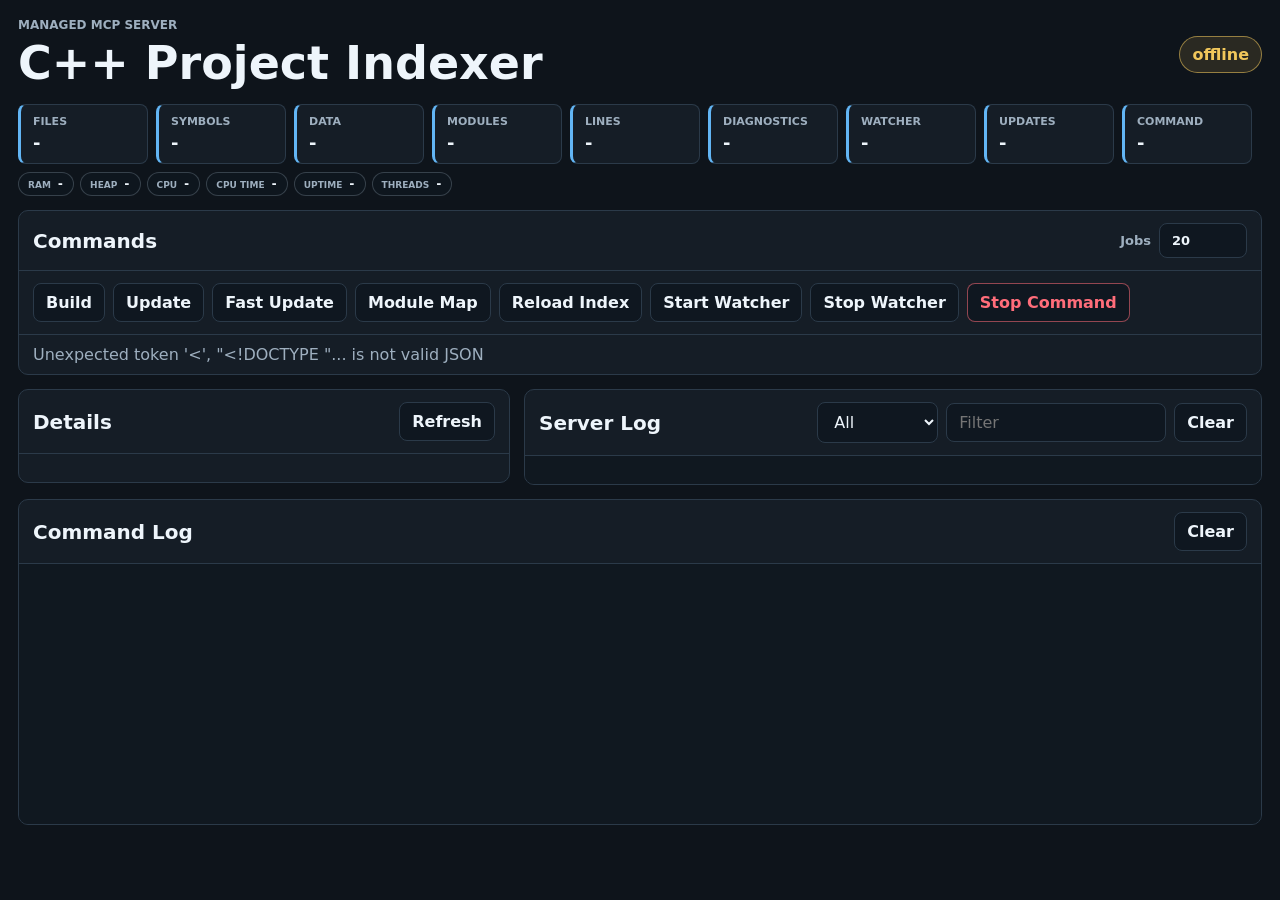
==== src/server/server_ui/index.html @ f4770967 "refactor: split cpp indexer sources into indexer, server, and ui packages Reorganize the C++ indexer" ====
<!doctype html>
<html lang="en">
  <head>
    <meta charset="utf-8" />
    <meta name="viewport" content="width=device-width, initial-scale=1" />
    <title>C++ Project Indexer</title>
    <link rel="stylesheet" href="./styles.css" />
  </head>
  <body>
    <main class="shell">
      <header class="hero">
        <div>
          <p class="eyebrow">Managed MCP Server</p>
          <h1>C++ Project Indexer</h1>
        </div>
        <div class="status-pill" id="statusPill">offline</div>
      </header>

      <section class="stats" aria-label="Indexer status">
        <article><span>Files</span><strong id="filesValue">-</strong></article>
        <article><span>Symbols</span><strong id="symbolsValue">-</strong></article>
        <article><span>Data</span><strong id="dataValue">-</strong></article>
        <article><span>Modules</span><strong id="modulesValue">-</strong></article>
        <article><span>Lines</span><strong id="linesValue">-</strong></article>
        <article><span>Diagnostics</span><strong id="diagnosticsValue">-</strong></article>
        <article><span>Watcher</span><strong id="watcherValue">-</strong></article>
        <article><span>Updates</span><strong id="updatesValue">-</strong></article>
        <article><span>Command</span><strong id="commandValue">-</strong></article>
      </section>

      <section class="process-stats" aria-label="Server process stats">
        <article class="process-badge" data-process-key="ramBytes"><span>RAM</span><strong id="ramValue">-</strong></article>
        <article class="process-badge" data-process-key="heapBytes"><span>Heap</span><strong id="heapValue">-</strong></article>
        <article class="process-badge" data-process-key="cpuCores"><span>CPU</span><strong id="cpuValue">-</strong></article>
        <article class="process-badge" data-process-key="cpuTimeSeconds"><span>CPU time</span><strong id="cpuTimeValue">-</strong></article>
        <article class="process-badge" data-process-key="uptimeSeconds"><span>Uptime</span><strong id="uptimeValue">-</strong></article>
        <article class="process-badge" data-process-key="threads"><span>Threads</span><strong id="threadsValue">-</strong></article>
      </section>

      <section class="panel">
        <div class="panel-header">
          <h2>Commands</h2>
          <label class="jobs-control">Jobs <input id="jobsInput" type="number" min="1" value="20" /></label>
        </div>
        <div class="command-grid">
          <button data-command="build">Build</button>
          <button data-command="update">Update</button>
          <button data-command="fast_update">Fast Update</button>
          <button data-command="module_map">Module Map</button>
          <button data-command="reload_index">Reload Index</button>
          <button data-command="start_watcher">Start Watcher</button>
          <button data-command="stop_watcher">Stop Watcher</button>
          <button class="danger" data-command="stop_command">Stop Command</button>
        </div>
        <div class="command-state" id="commandState">Command idle</div>
      </section>

      <section class="grid">
        <article class="panel" id="detailsPanel">
          <div class="panel-header">
            <h2>Details</h2>
            <button id="refreshButton">Refresh</button>
          </div>
          <dl class="details" id="detailsList"></dl>
        </article>

        <article class="panel" id="serverLogPanel">
          <div class="panel-header">
            <h2>Server Log</h2>
            <div class="panel-actions">
              <select id="serverLogLevelFilter" aria-label="Server log level filter">
                <option value="all">All</option>
                <option value="error">Errors</option>
                <option value="warning">Warnings</option>
                <option value="info">Info</option>
              </select>
              <input id="serverLogTextFilter" type="search" placeholder="Filter" aria-label="Server log text filter" />
              <button id="clearServerLog">Clear</button>
            </div>
          </div>
          <pre class="log" id="serverLog"></pre>
        </article>
      </section>

      <section class="panel">
        <div class="panel-header">
          <h2>Command Log</h2>
          <button id="clearCommandLog">Clear</button>
        </div>
        <pre class="log" id="commandLog"></pre>
      </section>
    </main>
    <script src="./app.js"></script>
  </body>
</html>
---- src/server/server_ui/styles.css ----
:root {
  color-scheme: dark;
  --bg: #0e141b;
  --surface: #151d26;
  --surface-2: #101820;
  --line: #2b3a49;
  --ink: #eef5fb;
  --muted: #9eafbf;
  --blue: #62b5f4;
  --green: #52d498;
  --yellow: #f1c75b;
  --red: #ff6d7a;
}

* {
  box-sizing: border-box;
}

body {
  margin: 0;
  background: var(--bg);
  color: var(--ink);
  font-family: Inter, Segoe UI, system-ui, sans-serif;
}

button,
input,
select {
  border: 1px solid var(--line);
  border-radius: 8px;
  padding: 9px 12px;
  background: #0f1720;
  color: var(--ink);
  font: inherit;
}

button {
  cursor: pointer;
  font-weight: 700;
}

button:hover {
  border-color: var(--blue);
}

button.danger {
  border-color: rgba(255, 109, 122, 0.55);
  color: var(--red);
}

.shell {
  display: grid;
  gap: 14px;
  padding: 18px;
}

.hero,
.panel-header,
.stats {
  display: flex;
  align-items: center;
}

.hero {
  justify-content: space-between;
  gap: 12px;
}

.eyebrow {
  margin: 0 0 4px;
  color: var(--muted);
  font-size: 12px;
  font-weight: 800;
  text-transform: uppercase;
}

h1,
h2 {
  margin: 0;
}

h1 {
  font-size: clamp(28px, 4vw, 46px);
}

h2 {
  font-size: 20px;
}

.status-pill {
  border: 1px solid rgba(241, 199, 91, 0.55);
  border-radius: 999px;
  padding: 8px 12px;
  color: var(--yellow);
  background: rgba(241, 199, 91, 0.12);
  font-weight: 800;
}

.status-pill.online {
  border-color: rgba(82, 212, 152, 0.55);
  color: var(--green);
  background: rgba(82, 212, 152, 0.12);
}

.stats {
  flex-wrap: wrap;
  gap: 8px;
}

.stats article {
  min-width: 130px;
  border: 1px solid var(--line);
  border-left: 3px solid var(--blue);
  border-radius: 8px;
  padding: 10px 12px;
  background: var(--surface);
}

.stats span,
.details dt {
  display: block;
  color: var(--muted);
  font-size: 11px;
  font-weight: 800;
  text-transform: uppercase;
}

.stats strong {
  display: block;
  margin-top: 4px;
  font-size: 18px;
}

.process-stats {
  display: flex;
  flex-wrap: wrap;
  gap: 6px;
  margin-top: -6px;
}

.process-badge {
  display: inline-flex;
  align-items: baseline;
  gap: 6px;
  min-width: 0;
  border: 1px solid rgba(158, 175, 191, 0.28);
  border-radius: 999px;
  padding: 5px 9px;
  background: rgba(15, 23, 32, 0.84);
  transition:
    border-color 180ms ease,
    background-color 180ms ease,
    box-shadow 180ms ease,
    transform 180ms ease;
}

.process-badge span {
  color: var(--muted);
  font-size: 9px;
  font-weight: 800;
  line-height: 1;
  text-transform: uppercase;
}

.process-badge strong {
  color: var(--ink);
  font-family: Consolas, ui-monospace, SFMono-Regular, monospace;
  font-size: 12px;
  line-height: 1;
  white-space: nowrap;
}

.process-badge.trend-up {
  border-color: rgba(255, 109, 122, 0.72);
  background: rgba(255, 109, 122, 0.13);
  box-shadow: 0 0 0 1px rgba(255, 109, 122, 0.16), 0 0 18px rgba(255, 109, 122, 0.12);
  transform: translateY(-1px);
}

.process-badge.trend-down {
  border-color: rgba(82, 212, 152, 0.72);
  background: rgba(82, 212, 152, 0.13);
  box-shadow: 0 0 0 1px rgba(82, 212, 152, 0.15), 0 0 18px rgba(82, 212, 152, 0.11);
  transform: translateY(-1px);
}

.process-badge.trend-same,
.process-badge.trend-live {
  border-color: rgba(98, 181, 244, 0.58);
  background: rgba(98, 181, 244, 0.1);
}

.panel {
  overflow: hidden;
  border: 1px solid var(--line);
  border-radius: 10px;
  background: var(--surface);
}

.panel-header {
  justify-content: space-between;
  gap: 10px;
  border-bottom: 1px solid var(--line);
  padding: 12px 14px;
}

.panel-actions {
  display: flex;
  align-items: center;
  gap: 8px;
}

.panel-actions input {
  width: min(220px, 28vw);
}

.jobs-control {
  display: flex;
  align-items: center;
  gap: 8px;
  color: var(--muted);
  font-size: 13px;
  font-weight: 800;
}

.jobs-control input {
  width: 88px;
}

.command-grid {
  display: flex;
  flex-wrap: wrap;
  gap: 8px;
  padding: 12px 14px;
}

.command-state {
  border-top: 1px solid var(--line);
  padding: 10px 14px;
  color: var(--muted);
}

.grid {
  display: grid;
  grid-template-columns: minmax(260px, 0.8fr) minmax(320px, 1.2fr);
  gap: 14px;
  align-items: start;
}

.grid > .panel {
  display: flex;
  min-height: 0;
  flex-direction: column;
}

#serverLogPanel {
  overflow: hidden;
}

.details {
  display: grid;
  grid-template-columns: 150px minmax(0, 1fr);
  gap: 8px 12px;
  margin: 0;
  padding: 14px;
}

.details dd {
  min-width: 0;
  margin: 0;
  overflow-wrap: anywhere;
  color: var(--ink);
}

.log {
  min-height: 260px;
  max-height: 420px;
  margin: 0;
  overflow: auto;
  padding: 14px;
  background: var(--surface-2);
  color: #d8f3ff;
  font-family: Consolas, ui-monospace, SFMono-Regular, monospace;
  font-size: 13px;
  line-height: 1.45;
  white-space: pre-wrap;
}

.grid .log {
  flex: 1;
  min-height: 0;
  max-height: none;
}

@media (max-width: 900px) {
  .grid {
    grid-template-columns: 1fr;
  }

  .grid > .panel {
    min-height: 0;
  }
}
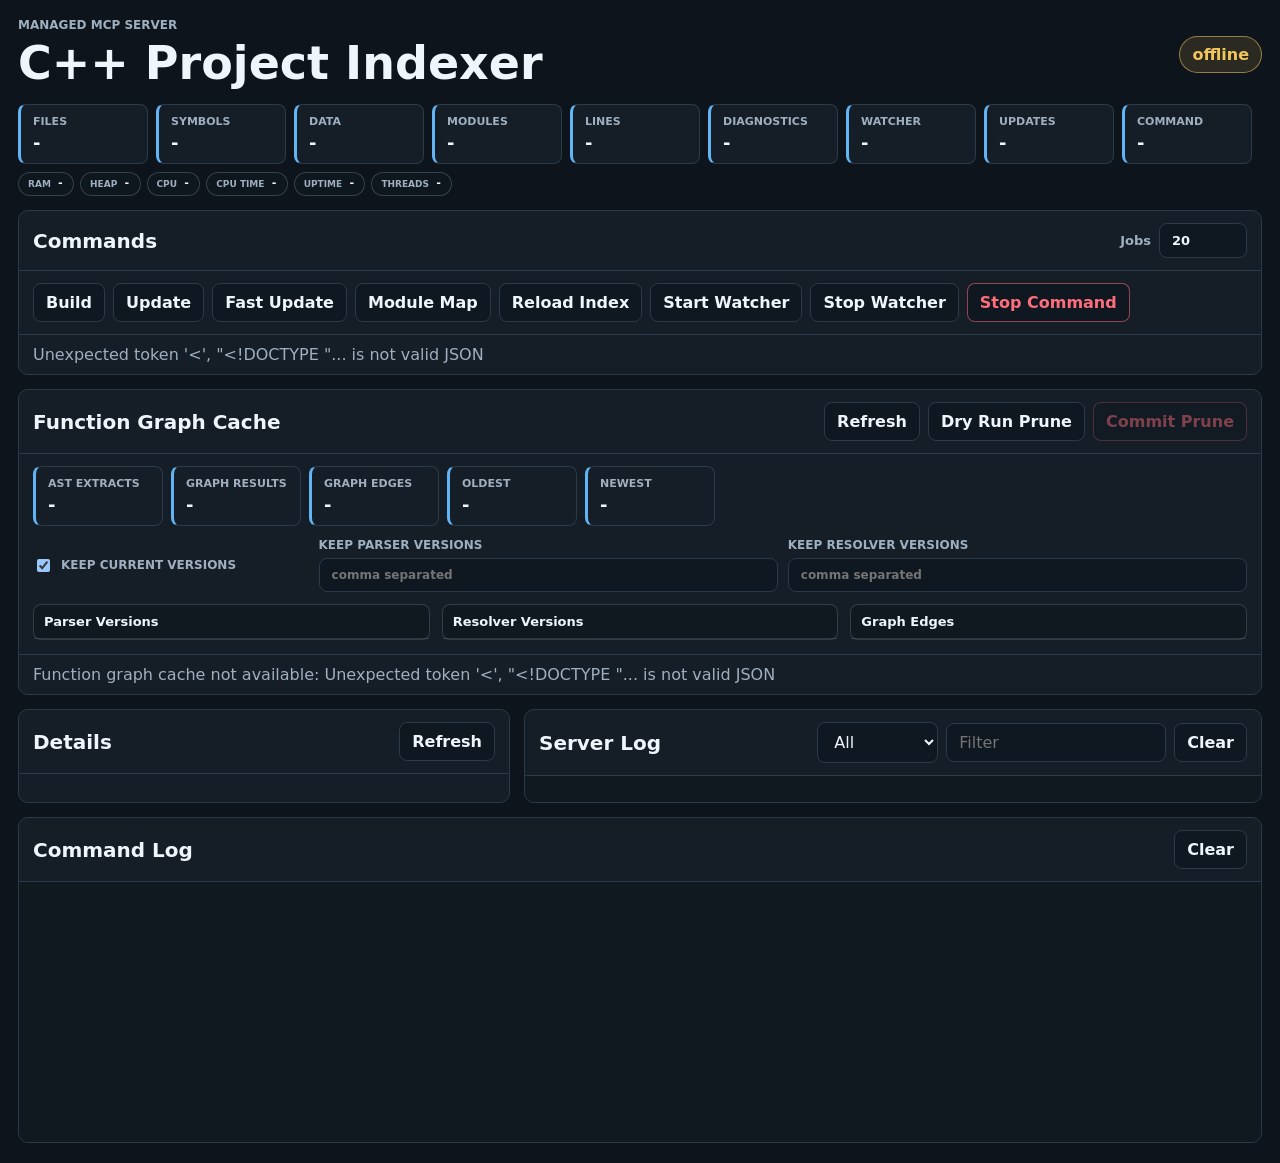
==== commit f9e8a972: "Add function graph cache management UI" ====
--- a/src/server/server_ui/index.html
+++ b/src/server/server_ui/index.html
@@ -55,6 +55,44 @@
         <div class="command-state" id="commandState">Command idle</div>
       </section>
 
+      <section class="panel" id="functionGraphCachePanel">
+        <div class="panel-header">
+          <h2>Function Graph Cache</h2>
+          <div class="panel-actions">
+            <button id="refreshFunctionGraphCache">Refresh</button>
+            <button id="previewFunctionGraphPrune">Dry Run Prune</button>
+            <button class="danger" id="commitFunctionGraphPrune" disabled>Commit Prune</button>
+          </div>
+        </div>
+        <section class="cache-stats" aria-label="Function graph cache stats">
+          <article><span>AST Extracts</span><strong id="fgAstExtracts">-</strong></article>
+          <article><span>Graph Results</span><strong id="fgGraphResults">-</strong></article>
+          <article><span>Graph Edges</span><strong id="fgGraphEdges">-</strong></article>
+          <article><span>Oldest</span><strong id="fgOldestCache">-</strong></article>
+          <article><span>Newest</span><strong id="fgNewestCache">-</strong></article>
+        </section>
+        <div class="cache-controls">
+          <label class="checkbox-control"><input id="fgKeepCurrent" type="checkbox" checked /> Keep current versions</label>
+          <label>Keep parser versions <input id="fgKeepParserVersions" type="text" placeholder="comma separated" /></label>
+          <label>Keep resolver versions <input id="fgKeepResolverVersions" type="text" placeholder="comma separated" /></label>
+        </div>
+        <div class="cache-grid">
+          <article>
+            <h3>Parser Versions</h3>
+            <div class="table-scroll"><table id="fgParserVersions"></table></div>
+          </article>
+          <article>
+            <h3>Resolver Versions</h3>
+            <div class="table-scroll"><table id="fgResolverVersions"></table></div>
+          </article>
+          <article>
+            <h3>Graph Edges</h3>
+            <div class="table-scroll"><table id="fgEdgeCounts"></table></div>
+          </article>
+        </div>
+        <div class="command-state" id="functionGraphCacheState">Cache stats not loaded</div>
+      </section>
+
       <section class="grid">
         <article class="panel" id="detailsPanel">
           <div class="panel-header">
--- a/src/server/server_ui/styles.css
+++ b/src/server/server_ui/styles.css
@@ -48,6 +48,11 @@
   color: var(--red);
 }
 
+button:disabled {
+  cursor: not-allowed;
+  opacity: 0.45;
+}
+
 .shell {
   display: grid;
   gap: 14px;
@@ -102,12 +107,14 @@
   background: rgba(82, 212, 152, 0.12);
 }
 
-.stats {
+.stats,
+.cache-stats {
   flex-wrap: wrap;
   gap: 8px;
 }
 
-.stats article {
+.stats article,
+.cache-stats article {
   min-width: 130px;
   border: 1px solid var(--line);
   border-left: 3px solid var(--blue);
@@ -117,6 +124,7 @@
 }
 
 .stats span,
+.cache-stats span,
 .details dt {
   display: block;
   color: var(--muted);
@@ -125,7 +133,8 @@
   text-transform: uppercase;
 }
 
-.stats strong {
+.stats strong,
+.cache-stats strong {
   display: block;
   margin-top: 4px;
   font-size: 18px;
@@ -240,6 +249,94 @@
   color: var(--muted);
 }
 
+.cache-stats {
+  display: flex;
+  padding: 12px 14px 0;
+}
+
+.cache-controls {
+  display: grid;
+  grid-template-columns: minmax(170px, 0.6fr) minmax(220px, 1fr) minmax(220px, 1fr);
+  gap: 10px;
+  padding: 12px 14px;
+}
+
+.cache-controls label {
+  display: grid;
+  gap: 6px;
+  color: var(--muted);
+  font-size: 12px;
+  font-weight: 800;
+  text-transform: uppercase;
+}
+
+.cache-controls .checkbox-control {
+  display: flex;
+  align-items: center;
+  gap: 8px;
+  min-height: 38px;
+}
+
+.cache-controls .checkbox-control input {
+  width: auto;
+}
+
+.cache-grid {
+  display: grid;
+  grid-template-columns: repeat(3, minmax(240px, 1fr));
+  gap: 12px;
+  padding: 0 14px 14px;
+}
+
+.cache-grid article {
+  min-width: 0;
+  border: 1px solid rgba(158, 175, 191, 0.24);
+  border-radius: 8px;
+  background: var(--surface-2);
+}
+
+.cache-grid h3 {
+  margin: 0;
+  border-bottom: 1px solid rgba(158, 175, 191, 0.2);
+  padding: 9px 10px;
+  font-size: 13px;
+}
+
+.table-scroll {
+  overflow: auto;
+}
+
+table {
+  width: 100%;
+  border-collapse: collapse;
+  font-size: 12px;
+}
+
+th,
+td {
+  border-bottom: 1px solid rgba(158, 175, 191, 0.16);
+  padding: 7px 8px;
+  text-align: left;
+  vertical-align: top;
+}
+
+th {
+  color: var(--muted);
+  font-size: 10px;
+  text-transform: uppercase;
+}
+
+td {
+  max-width: 220px;
+  overflow: hidden;
+  text-overflow: ellipsis;
+  white-space: nowrap;
+}
+
+.empty-cell {
+  color: var(--muted);
+}
+
 .grid {
   display: grid;
   grid-template-columns: minmax(260px, 0.8fr) minmax(320px, 1.2fr);
@@ -300,4 +397,9 @@
   .grid > .panel {
     min-height: 0;
   }
-}
+
+  .cache-controls,
+  .cache-grid {
+    grid-template-columns: 1fr;
+  }
+}
